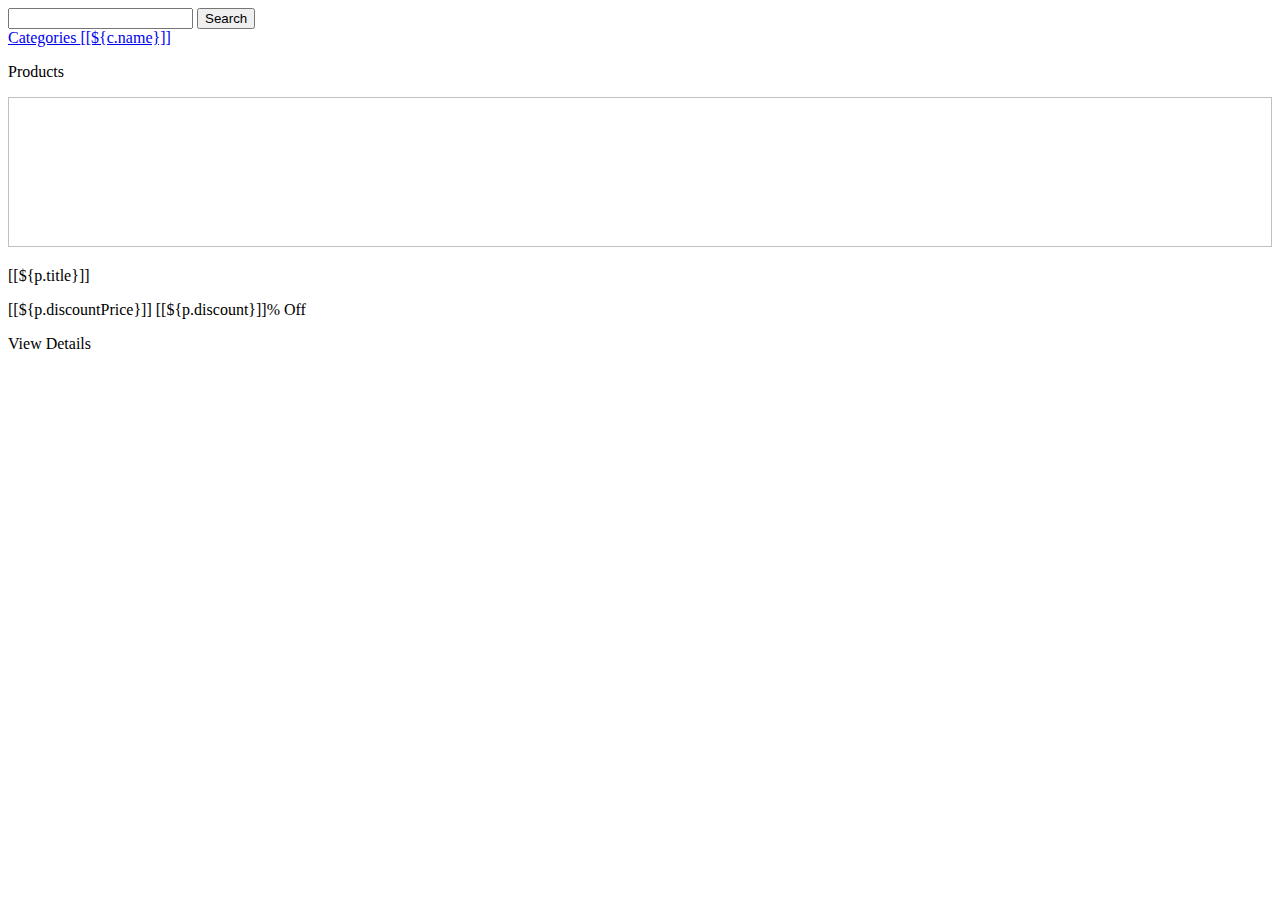
==== src/main/resources/templates/product.html @ 403f3431 "View Details of Product" ====
<!DOCTYPE html>
<html lang="en" xmlns:th="http://www.thymeleaf.org" th:replace="(~{base::layout(~{::section})})">
<head>
<meta charset="ISO-8859-1">
<title>Insert title here</title>
</head>
<body>
	<section>
		<div class="container-fluid bg-primary p-5 mb-5">
			<div class="row">
				<div class="col-md-8 offset-md-2">
					<form>
						<div class="input-group">
							<input type="text" class="form-control" name="ch">
							<button class="btn btn-light text-dark ms-3 col-md-2"><i class="fa-solid fa-magnifying-glass"></i>Search</button>
						</div>
					</form>
				</div>
			</div>
		</div>
		<div class="container-fluid mb-1">
			<div class="row">
				<div class="col-md-2 p-0">
					<div class="card shadow p-0 mb-5 bg-body rounded">
						<div class="card-body ">
							<div class="list-group">
								<a href="#" class="list-group-item list-group-item-action active" aria-current="true">
									Categories
								</a>
								<a th:each="c:${category}"href="#" class="list-group-item list-group-item-action">[[${c.name}]]</a>
								
							
							</div>
						</div>
					</div>
				</div>
				<div class="col-md-10">
					<div class="card shadow p-3 mb-5 bg-body rounded">
						<div class="card-body">
							<p class="fs-4 text-center">Products</p>
							<div class="row">
								<div th:each="p:${product}" class="col-md-3">
									<div class="card shadow-sm p-3 mb-5 bg-body-tertiary rounded">
										<div class="card-body text-center">
											<img th:src="@{'/Images/Product/'+${p.imageName}}" width="100%" height="150px">
											<p class="fs-5 text-center">[[${p.title}]]</p>
											<div class="row text-center">
												<p class="fs-6 fw-bold">
													<i class="fa-solid fa-indian-rupee-sign"></i>[[${p.discountPrice}]]
													<span class="fs-6 text-success" th:if="${p.discount > 0}">[[${p.discount}]]% Off</span>
												</p>
												<a th:href="@{'/viewDetails/' + ${p.id}}" class="btn btn-primary col-md-6 offset-md-3">View Details</a>
												
											</div>
										</div>
									</div>
								</div>
								
							</div>
						</div>
					</div>
					
					
				</div>
			</div>
		</div>
	</section>
</body>
</html>
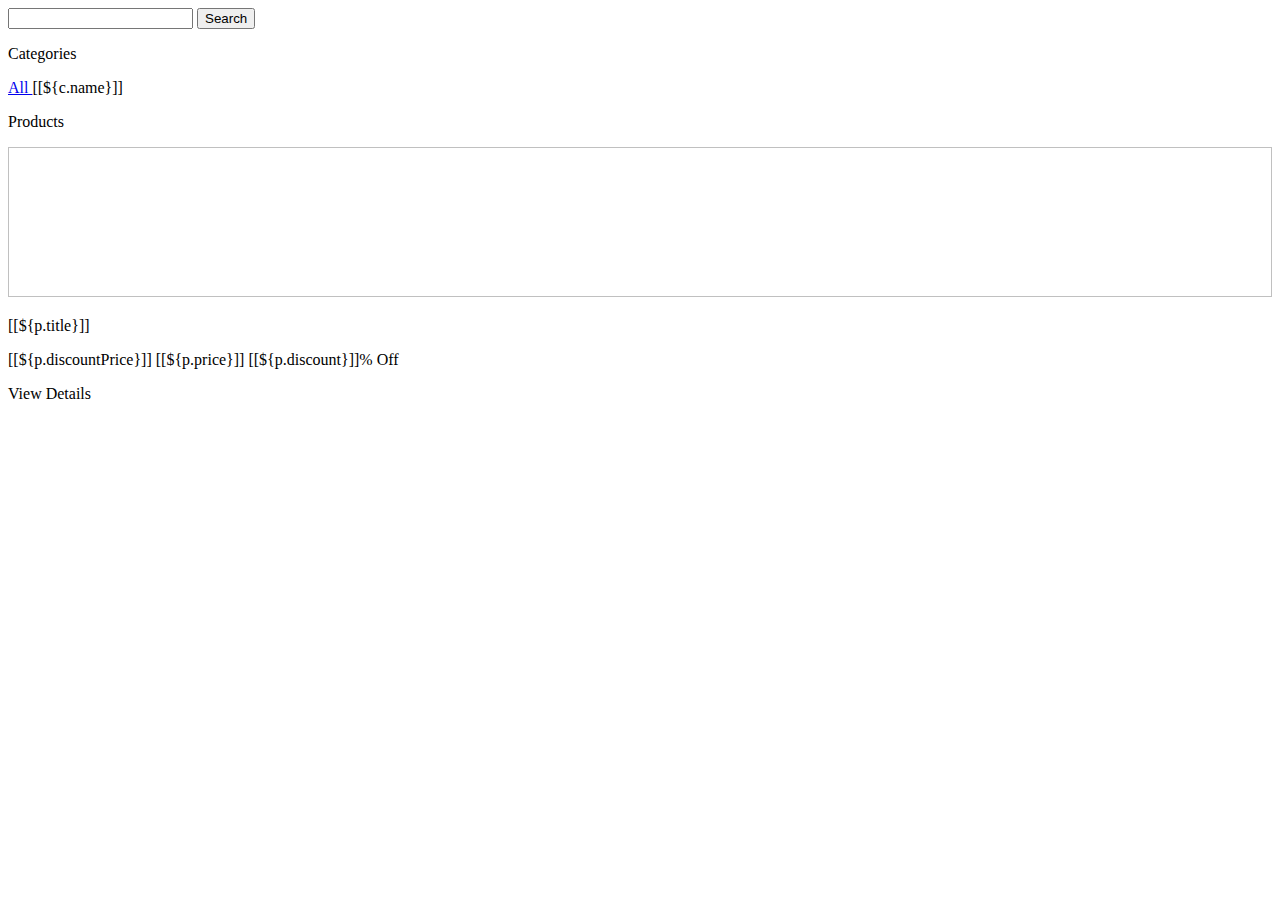
==== commit 2f4fe6dc: "Registration Complete" ====
--- a/src/main/resources/templates/product.html
+++ b/src/main/resources/templates/product.html
@@ -21,13 +21,17 @@
 		<div class="container-fluid mb-1">
 			<div class="row">
 				<div class="col-md-2 p-0">
-					<div class="card shadow p-0 mb-5 bg-body rounded">
+					<div class="card shadow p-0 mb-5 bg-body rounded">						
 						<div class="card-body ">
+							<p class="fs-4 text-center">Categories</p>
 							<div class="list-group">
-								<a href="#" class="list-group-item list-group-item-action active" aria-current="true">
-									Categories
+								<a href="/product" class="list-group-item list-group-item-action " aria-current="true" th:classappend="${paramValue == ''} ? 'active' : ''">
+									All
 								</a>
-								<a th:each="c:${category}"href="#" class="list-group-item list-group-item-action">[[${c.name}]]</a>
+								<a th:each="c:${category}" 
+								th:href="@{'/product?category=' + ${c.name}}" 
+								th:classappend="${paramValue == c.name} ? 'active' : ''"
+								class="list-group-item list-group-item-action">[[${c.name}]]</a>
 								
 							
 							</div>
@@ -46,7 +50,10 @@
 											<p class="fs-5 text-center">[[${p.title}]]</p>
 											<div class="row text-center">
 												<p class="fs-6 fw-bold">
-													<i class="fa-solid fa-indian-rupee-sign"></i>[[${p.discountPrice}]]
+													<i class="fa-solid fa-indian-rupee-sign"></i>
+													<span th:if="${p.price > p.discountPrice}">[[${p.discountPrice}]]</span>
+													<span th:Classappend="${p.price == p.discountPrice} ? '': 'text-decoration-line-through'" >[[${p.price}]]</span>
+													
 													<span class="fs-6 text-success" th:if="${p.discount > 0}">[[${p.discount}]]% Off</span>
 												</p>
 												<a th:href="@{'/viewDetails/' + ${p.id}}" class="btn btn-primary col-md-6 offset-md-3">View Details</a>
